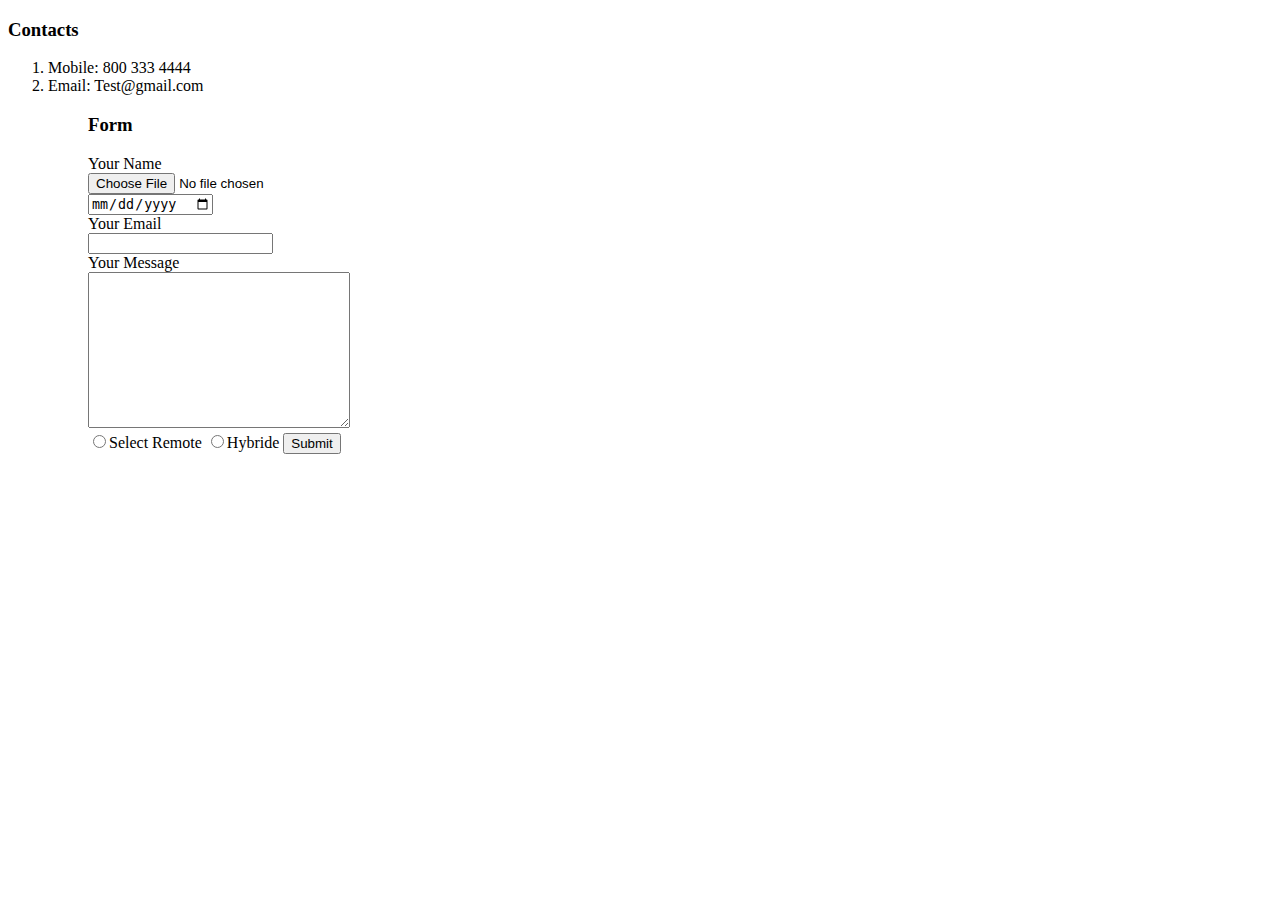
==== Contacts.html @ 3a0a1080 "Add files via upload" ====
<!DOCTYPE html>
<html lang="en" dir="ltr">
  <head>
    <meta charset="utf-8">
    <title>Contacts</title>
  </head>
  <body>
    <h3>Contacts</h3>
    <ol>
    <li>Mobile: 800 333 4444</li>
    <li>Email: Test@gmail.com</li>
    <ol>
<h3>Form</h3>
  <form class="" action="mailto:naweed_sharifi@gmail.com" method="post" enctype="text/plain">
    <label>Your Name</label>
    <br>
    <input type="file" name="" value="">
    <br>
    <input type="date" name="date" value="">
    <br>
    <label for="">Your Email</label><br>
    <input type="email" name="Your Email" value=""><br>
    <label for="">Your Message</label><br>
    <textarea name="Your Message" rows="10" cols="30"></textarea><br>
    <label> <input type="radio" name="Remote" value="Yes">Select Remote</label>
    <label> </label><input type="radio" name="Hybride" value="Yes">Hybride</label>
    <input type="submit" name="">
  </form>
  </body>
</html>
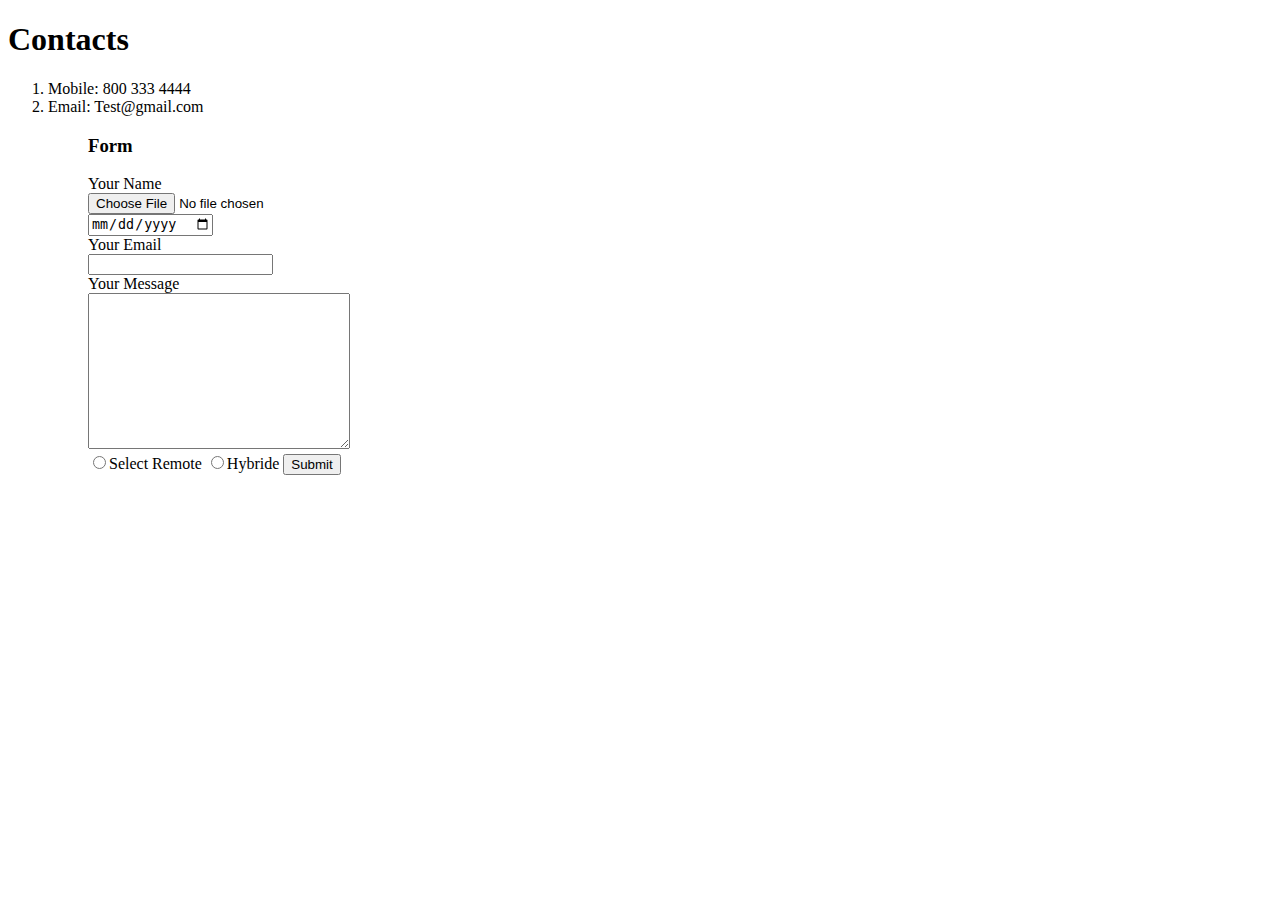
==== commit 18e98c6f: "Add files via upload" ====
--- a/Contacts.html
+++ b/Contacts.html
@@ -1,11 +1,12 @@
 <!DOCTYPE html>
 <html lang="en" dir="ltr">
+  <link rel="stylesheet" href="css/styles.css">
   <head>
     <meta charset="utf-8">
     <title>Contacts</title>
   </head>
   <body>
-    <h3>Contacts</h3>
+    <h1>Contacts</h1>
     <ol>
     <li>Mobile: 800 333 4444</li>
     <li>Email: Test@gmail.com</li>
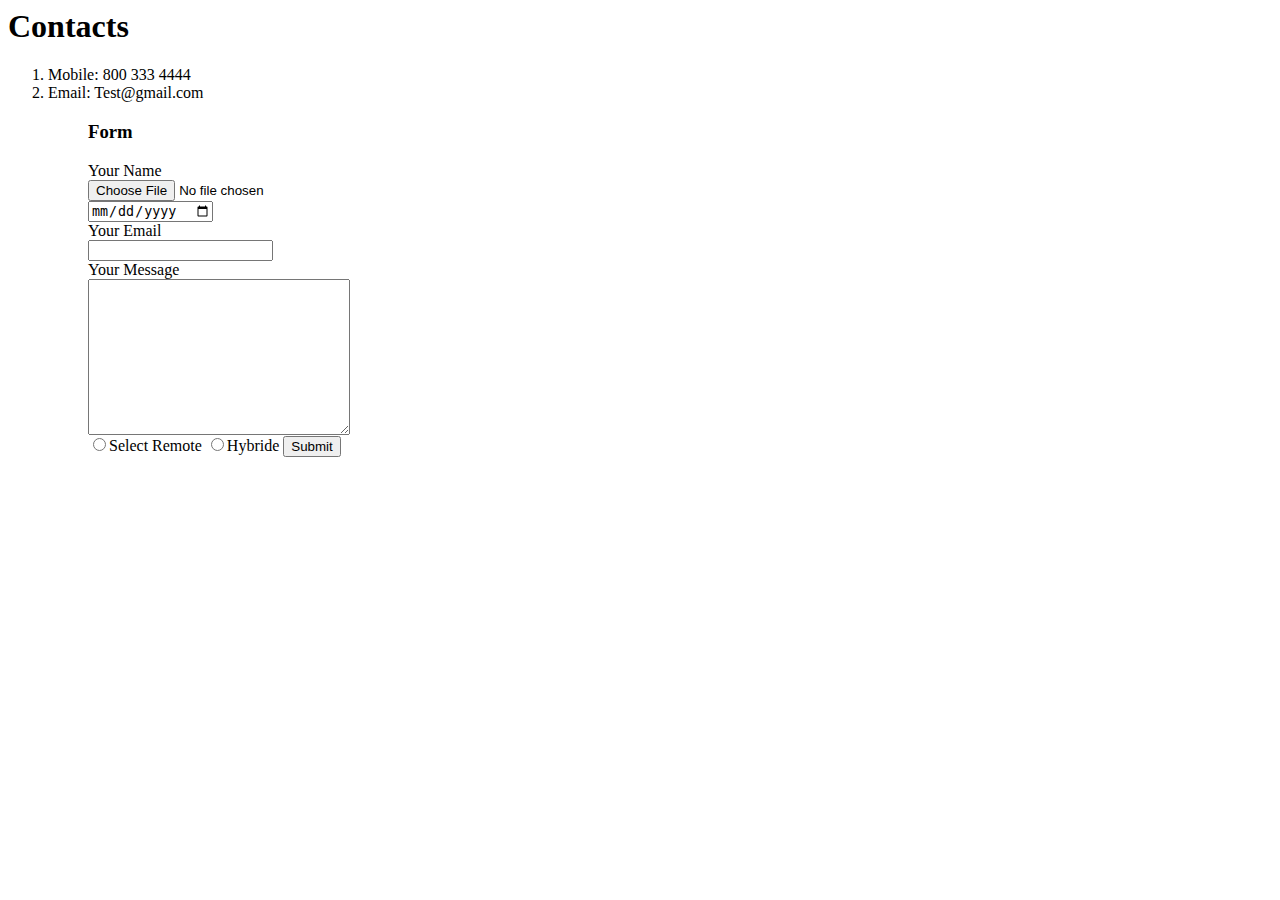
==== commit f785773f: "Update Contacts.html" ====
--- a/Contacts.html
+++ b/Contacts.html
@@ -1,4 +1,3 @@
-<!DOCTYPE html>
 <html lang="en" dir="ltr">
   <link rel="stylesheet" href="css/styles.css">
   <head>
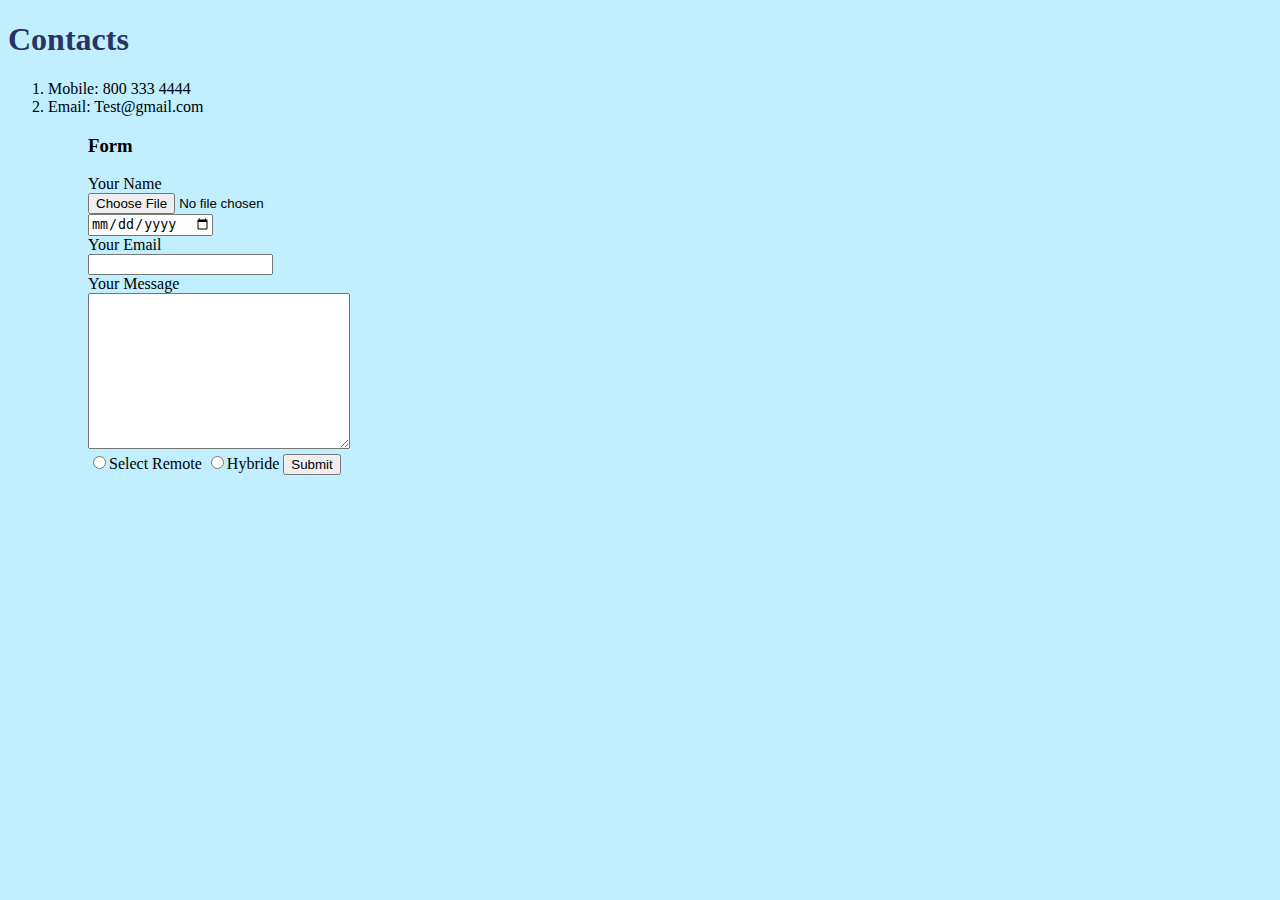
==== commit bbf6832b: "Add files via upload" ====
--- a/Contacts.html
+++ b/Contacts.html
@@ -1,3 +1,4 @@
+<!DOCTYPE html>
 <html lang="en" dir="ltr">
   <link rel="stylesheet" href="css/styles.css">
   <head>
--- a/css/styles.css
+++ b/css/styles.css
@@ -0,0 +1,53 @@
+  body {
+    background-color: #C1EFFF
+  }
+  hr {
+    width: 100%;
+    border: 5px dotted;
+    border-style: none none dotted;
+    color: grey
+  }
+  h1 {
+    color:#293462;
+  }
+ li {
+   color: 277BC0;
+   font-size: 24
+
+ }
+ a {
+   color: 277BC0;
+   font-size: 24
+ }
+
+ img:hover {
+   background: gold
+ }
+
+
+/***********************************Class Selectors****************************************************/
+.Meet {
+  background: #C3FF99;
+}
+
+.broccoli {
+  background: red;
+}
+
+.cherries {
+
+background: #F7A76C;
+}
+
+.Test {
+  color: 277BC0;
+  font-size: 24
+}
+
+.circuular {
+  border-radius: 100%;
+}
+/***********************************ID Selectors****************************************************/
+ #heading {
+   color: blue;
+ }
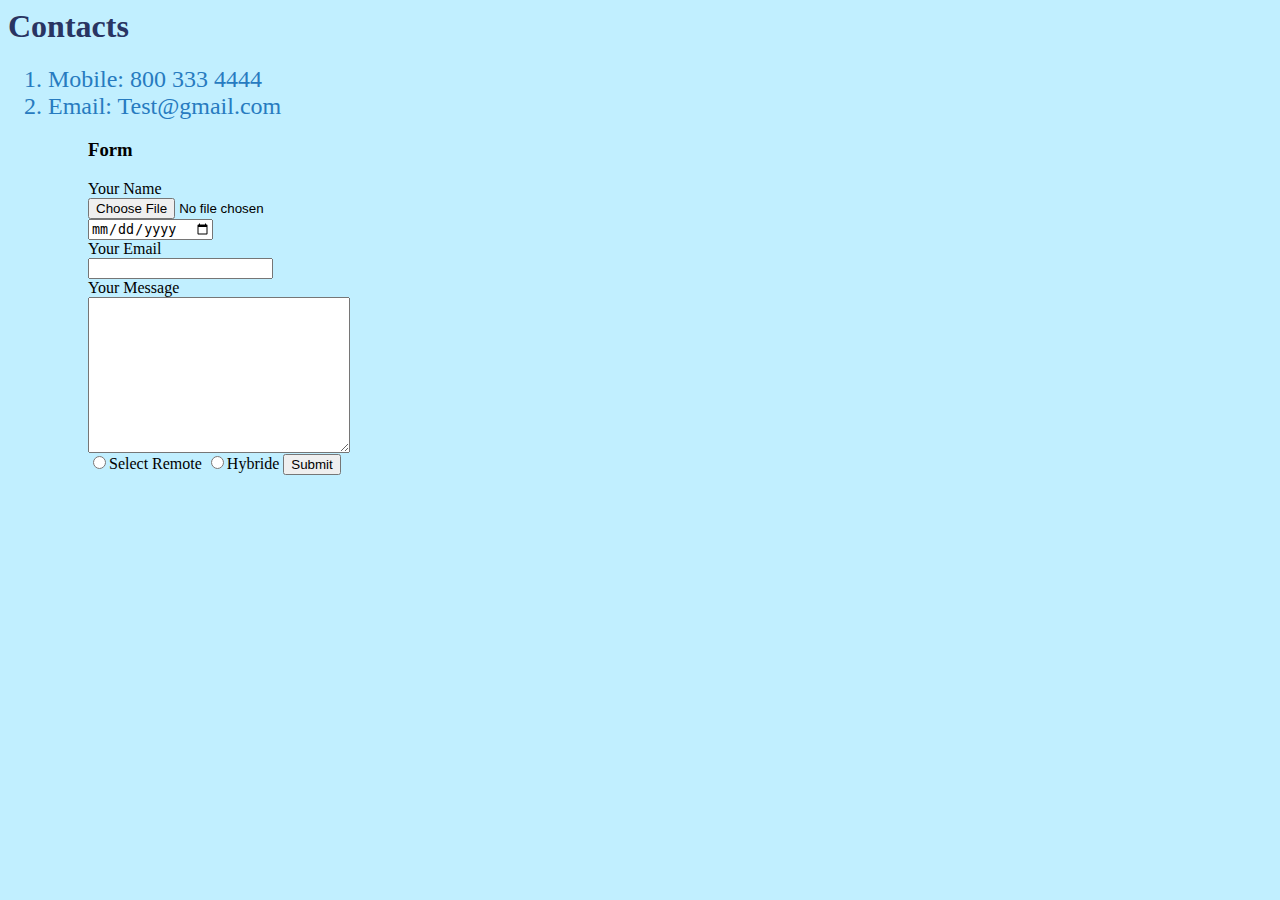
==== commit 3e371391: "Update Contacts.html" ====
--- a/Contacts.html
+++ b/Contacts.html
@@ -1,4 +1,3 @@
-<!DOCTYPE html>
 <html lang="en" dir="ltr">
   <link rel="stylesheet" href="css/styles.css">
   <head>
